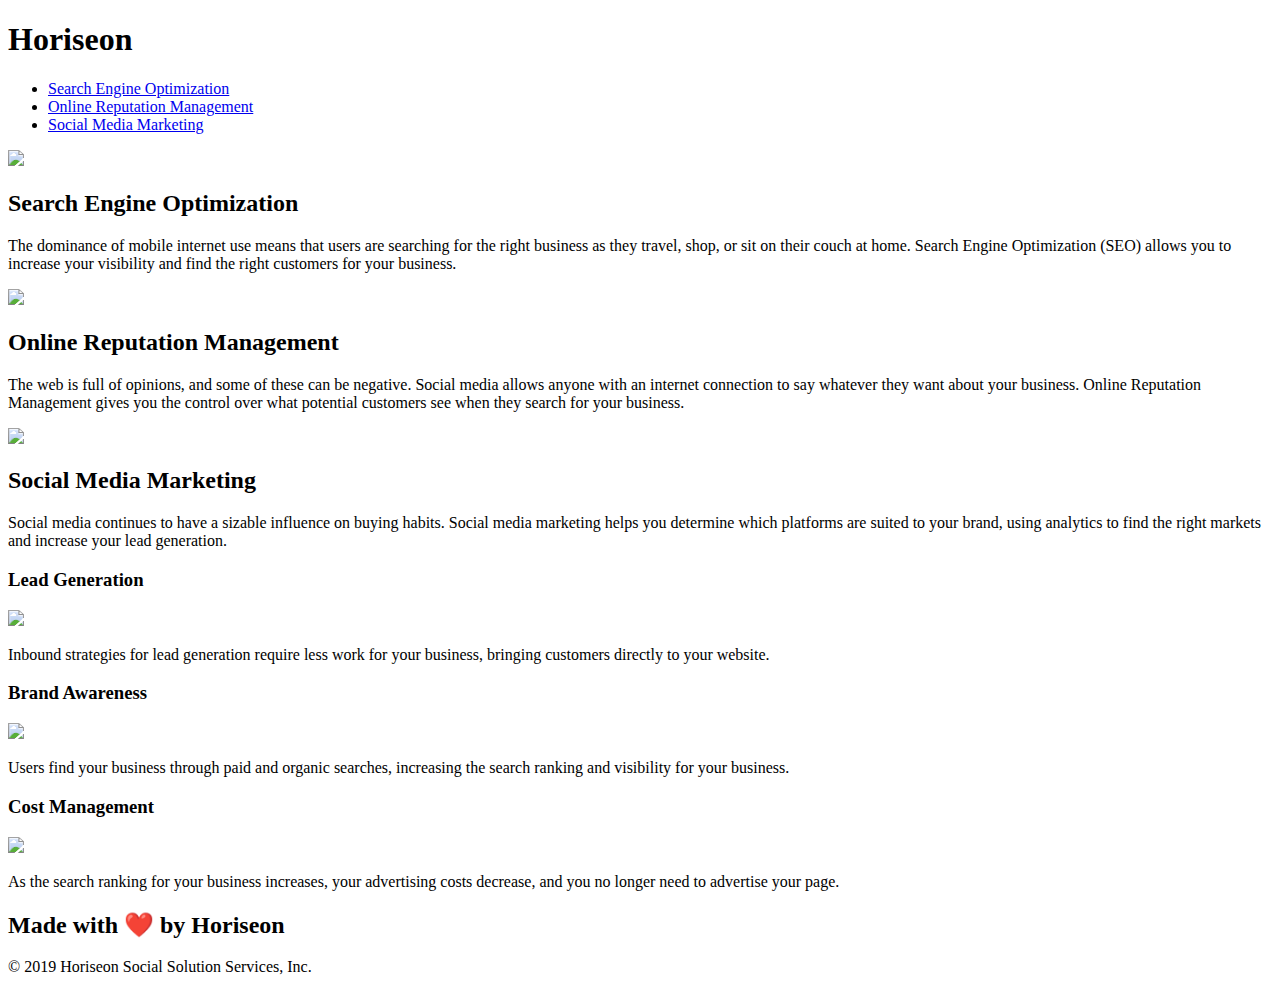
==== hw01_code_refactor.html @ 12b5acd1 "commit" ====
<!DOCTYPE html>
<html lang="en-us">

<head>
    <meta charset="UTF-8" />
    <link rel="stylesheet" href="./assets/css/style.css">
    <title>website</title>
</head>

<body>
    <div class="header">
        <h1>Hori<span class="seo">seo</span>n</h1>
        <div>
            <ul>
                <li>
                    <a href="#search-engine-optimization">Search Engine Optimization</a>
                </li>
                <li>
                    <a href="#online-reputation-management">Online Reputation Management</a>
                </li>
                <li>
                    <a href="#social-media-marketing">Social Media Marketing</a>
                </li>
            </ul>
        </div>
    </div>
    <div class="hero"></div>
    <div class="content">
        <div class="search-engine-optimization">
            <img src="./assets/images/search-engine-optimization.jpg" class="float-left" />
            <h2>Search Engine Optimization</h2>
            <p>
                The dominance of mobile internet use means that users are searching for the right business as they travel, shop, or sit on their couch at home. Search Engine Optimization (SEO) allows you to increase your visibility and find the right customers for your business.
            </p>
        </div>
        <div id="online-reputation-management" class="online-reputation-management">
            <img src="./assets/images/online-reputation-management.jpg" class="float-right" />
            <h2>Online Reputation Management</h2>
            <p>
                The web is full of opinions, and some of these can be negative. Social media allows anyone with an internet connection to say whatever they want about your business. Online Reputation Management gives you the control over what potential customers see when they search for your business.
            </p>
        </div>
        <div id="social-media-marketing" class="social-media-marketing">
            <img src="./assets/images/social-media-marketing.jpg" class="float-left" />
            <h2>Social Media Marketing</h2>
            <p>
                Social media continues to have a sizable influence on buying habits. Social media marketing helps you determine which platforms are suited to your brand, using analytics to find the right markets and increase your lead generation.
            </p>
        </div>
    </div>
    <div class="benefits">
        <div class="benefit-lead">
            <h3>Lead Generation</h3>
            <img src="./assets/images/lead-generation.png" />
            <p>
                Inbound strategies for lead generation require less work for your business, bringing customers directly to your website.
            </p>
        </div>
        <div class="benefit-brand">
            <h3>Brand Awareness</h3>
            <img src="./assets/images/brand-awareness.png" />
            <p>
                Users find your business through paid and organic searches, increasing the search ranking and visibility for your business.
            </p>
        </div>
        <div class="benefit-cost">
            <h3>Cost Management</h3>
            <img src="./assets/images/cost-management.png"></img>
            <p>
                As the search ranking for your business increases, your advertising costs decrease, and you no longer need to advertise your page.
            </p>
        </div>
    </div>
    <div class="footer">
        <h2>Made with ❤️️ by Horiseon</h2>
        <p>
            &copy; 2019 Horiseon Social Solution Services, Inc.
        </p>
    </div>
</body>

</html>
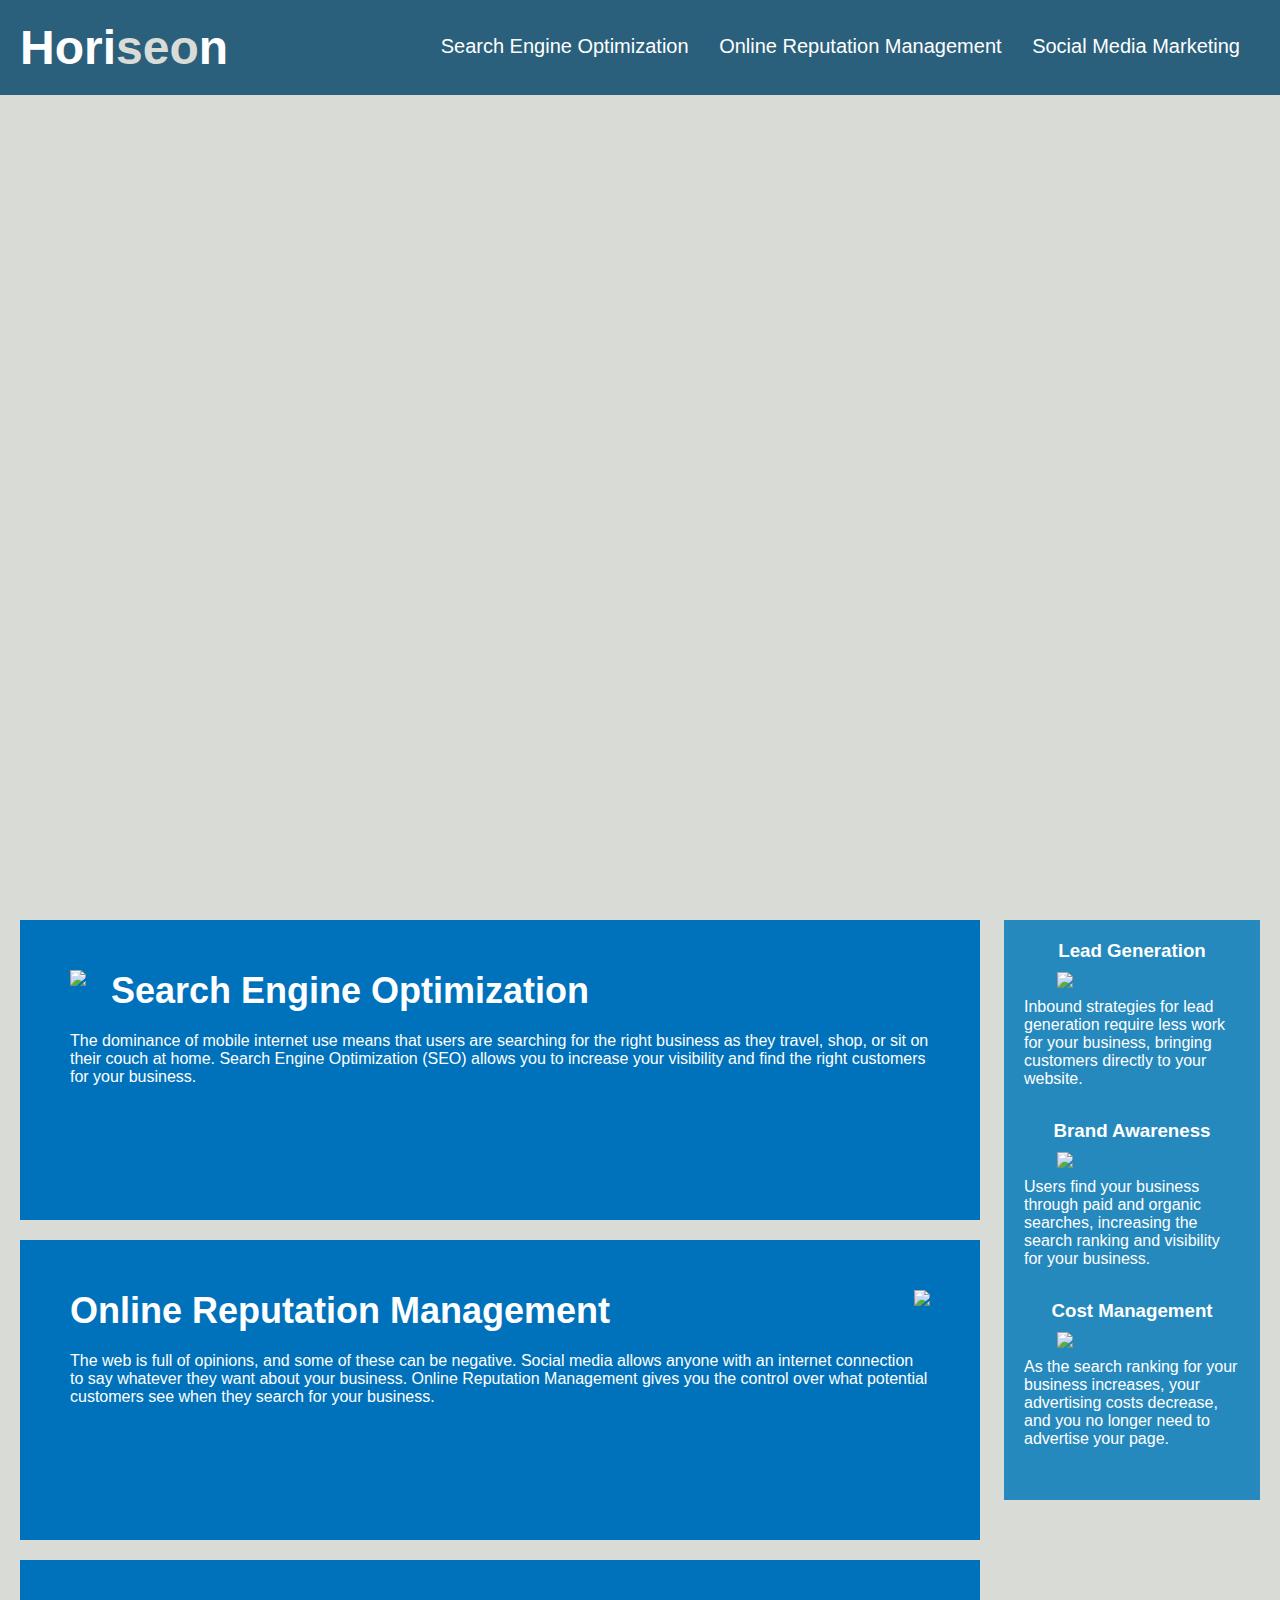
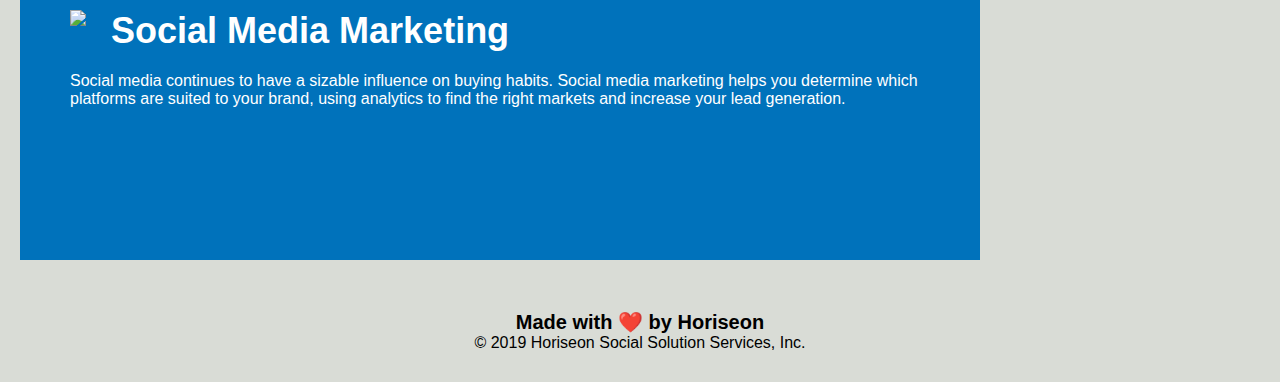
==== commit 6c0f4cee: "commit" ====
--- a/hw01_code_refactor.html
+++ b/hw01_code_refactor.html
@@ -3,7 +3,7 @@
 
 <head>
     <meta charset="UTF-8" />
-    <link rel="stylesheet" href="./assets/css/style.css">
+    <link rel="stylesheet" href="assets/style.css">
     <title>website</title>
 </head>
 
--- a/assets/style.css
+++ b/assets/style.css
@@ -0,0 +1,200 @@
+* {
+    box-sizing: border-box;
+    padding: 0;
+    margin: 0;
+}
+
+body {
+    background-color: #d9dcd6;
+}
+
+.header {
+    padding: 20px;
+    font-family: 'Trebuchet MS', 'Lucida Sans Unicode', 'Lucida Grande', 'Lucida Sans', Arial, sans-serif;
+    background-color: #2a607c;
+    color: #ffffff;
+}
+
+.header h1 {
+    display: inline-block;
+    font-size: 48px;
+}
+
+.header h1 .seo {
+    color: #d9dcd6;
+}
+
+.header div {
+    padding-top: 15px;
+    margin-right: 20px;
+    float: right;
+    font-family: 'Gill Sans', 'Gill Sans MT', Calibri, 'Trebuchet MS', sans-serif;
+    font-size: 20px;
+}
+
+.header div ul {
+    list-style-type: none;
+}
+
+.header div ul li {
+    display: inline-block;
+    margin-left: 25px;
+}
+
+a {
+    color: #ffffff;
+    text-decoration: none;
+}
+
+p {
+    font-size: 16px;
+}
+
+.hero {
+    height: 800px;
+    width: 100%;
+    margin-bottom: 25px;
+    background-image: url("../images/digital-marketing-meeting.jpg");
+    background-size: cover;
+    background-position: center;
+}
+
+.float-left {
+    float: left;
+    margin-right: 25px;
+}
+
+.float-right {
+    float: right;
+    margin-left: 25px;
+}
+
+.content {
+    width: 75%;
+    display: inline-block;
+    margin-left: 20px;
+}
+
+.benefits {
+    margin-right: 20px;
+    padding: 20px;
+    clear: both;
+    float: right;
+    width: 20%;
+    height: 100%;
+    font-family: 'Gill Sans', 'Gill Sans MT', Calibri, 'Trebuchet MS', sans-serif;
+    background-color: #2589bd;
+}
+
+.benefit-lead {
+    margin-bottom: 32px;
+    color: #ffffff;
+}
+
+.benefit-brand {
+    margin-bottom: 32px;
+    color: #ffffff;
+}
+
+.benefit-cost {
+    margin-bottom: 32px;
+    color: #ffffff;
+}
+
+.benefit-lead h3 {
+    margin-bottom: 10px;
+    text-align: center;
+}
+
+.benefit-brand h3 {
+    margin-bottom: 10px;
+    text-align: center;
+}
+
+.benefit-cost h3 {
+    margin-bottom: 10px;
+    text-align: center;
+}
+
+.benefit-lead img {
+    display: block;
+    margin: 10px auto;
+    max-width: 150px;
+}
+
+.benefit-brand img {
+    display: block;
+    margin: 10px auto;
+    max-width: 150px;
+}
+
+.benefit-cost img {
+    display: block;
+    margin: 10px auto;
+    max-width: 150px;
+}
+
+.search-engine-optimization {
+    margin-bottom: 20px;
+    padding: 50px;
+    height: 300px;
+    font-family: 'Gill Sans', 'Gill Sans MT', Calibri, 'Trebuchet MS', sans-serif;
+    background-color: #0072bb;
+    color: #ffffff;
+}
+
+.online-reputation-management {
+    margin-bottom: 20px;
+    padding: 50px;
+    height: 300px;
+    font-family: 'Gill Sans', 'Gill Sans MT', Calibri, 'Trebuchet MS', sans-serif;
+    background-color: #0072bb;
+    color: #ffffff;
+}
+
+.social-media-marketing {
+    margin-bottom: 20px;
+    padding: 50px;
+    height: 300px;
+    font-family: 'Gill Sans', 'Gill Sans MT', Calibri, 'Trebuchet MS', sans-serif;
+    background-color: #0072bb;
+    color: #ffffff;
+}
+
+.search-engine-optimization img {
+    max-height: 200px;
+}
+
+.online-reputation-management img {
+    max-height: 200px;
+}
+
+.social-media-marketing img {
+    max-height: 200px;
+}
+
+.search-engine-optimization h2 {
+    margin-bottom: 20px;
+    font-size: 36px;
+}
+
+.online-reputation-management h2 {
+    margin-bottom: 20px;
+    font-size: 36px;
+}
+
+.social-media-marketing h2 {
+    margin-bottom: 20px;
+    font-size: 36px;
+}
+
+.footer {
+    padding: 30px;
+    clear: both;
+    font-family: 'Trebuchet MS', 'Lucida Sans Unicode', 'Lucida Grande', 'Lucida Sans', Arial, sans-serif;
+    text-align: center;
+}
+
+.footer h2 {
+    font-size: 20px;
+}
